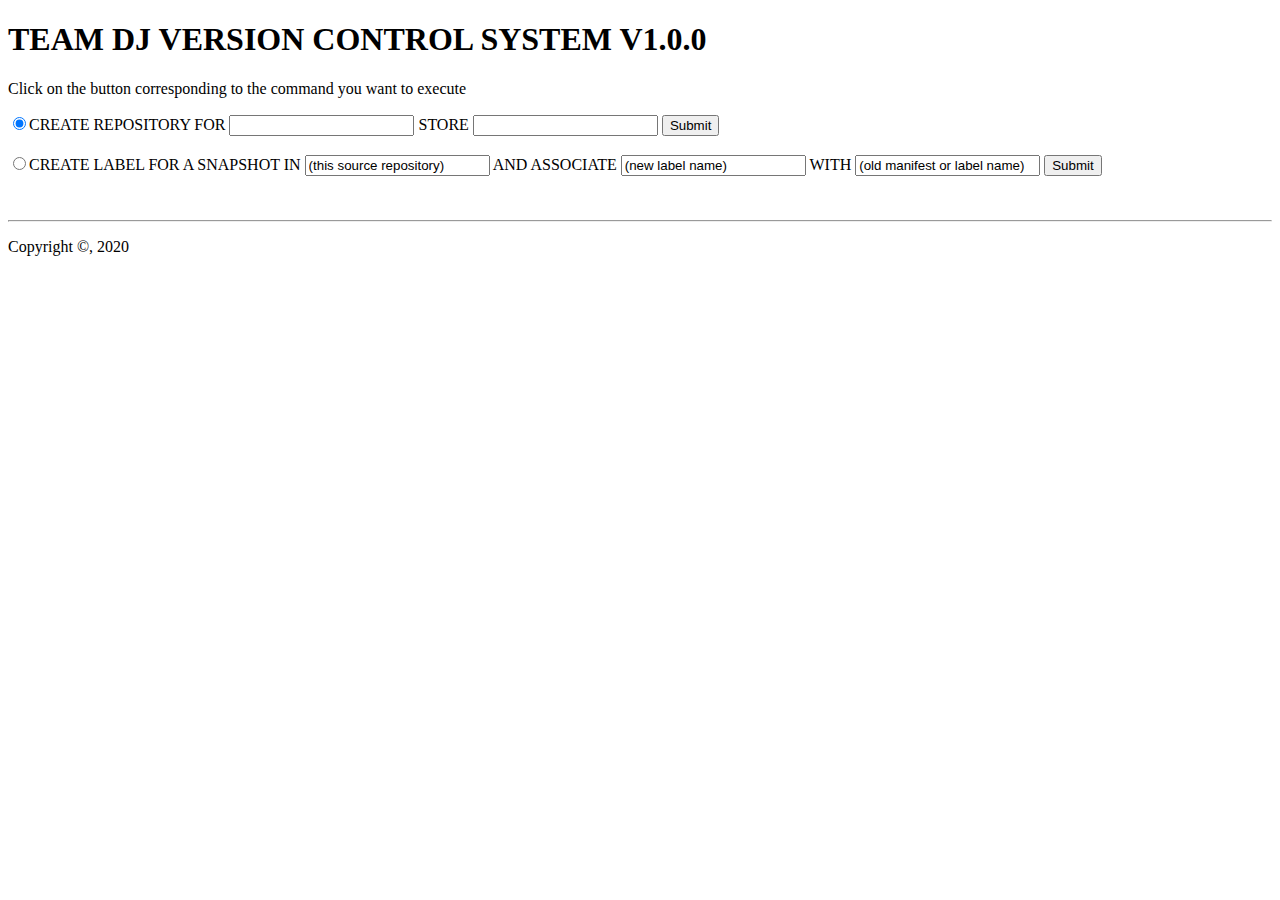
==== myExpressApp/viewsHTML/index.html @ cee7a07a "Label & List Commands Complete (Server Side)" ====
<!DOCTYPE html>
<html lang="en">
  <head>
    <title></title>
    <!-- <link rel="shortcut icon" href="favicon.ico" type="image/ico"> -->
    <!-- <link rel="stylesheet" href="./style.css"> -->
    <script src="https://code.jquery.com/jquery-3.4.1.min.js"></script>
  </head>
  <body>
    <h1>TEAM DJ VERSION CONTROL SYSTEM V1.0.0</h1>
    <p>Click on the button corresponding to the command you want to execute</p>
    <form name="input-screen" action="/get-form-text" method="GET">
      <radio> 
        <input type="radio" name="radioBtn" id="createRepo" value="" checked>CREATE REPOSITORY FOR   
        <input type="text" name="crCurrProjectDir" value="" checked>  STORE   
        <input type="text" name="crNewRepoDir" value="" checked>     
        <input type="submit" name="crSubmit" onclick = 'this.form.submit();'value="Submit"><br><br>
        <input type="radio" name="radioBtn"  id = "createLabel" value="">CREATE LABEL FOR A SNAPSHOT IN  
        <input type="text" name="clSourceProjectDir" value="(this source repository)">  AND ASSOCIATE  
        <input type="text" name="clNewLabelName" value="(new label name)">  WITH  
        <input type="text" name="clOldManifestName" value="(old manifest or label name)">  
        <input type="submit" name="clSubmit" onclick = 'this.form.submit();' value="Submit">
      </radio><br><br>
    </form><br>
    <hr>
    <footer>
      <p>Copyright &copy, 2020</p>
    </footer>
  </body>
</html>
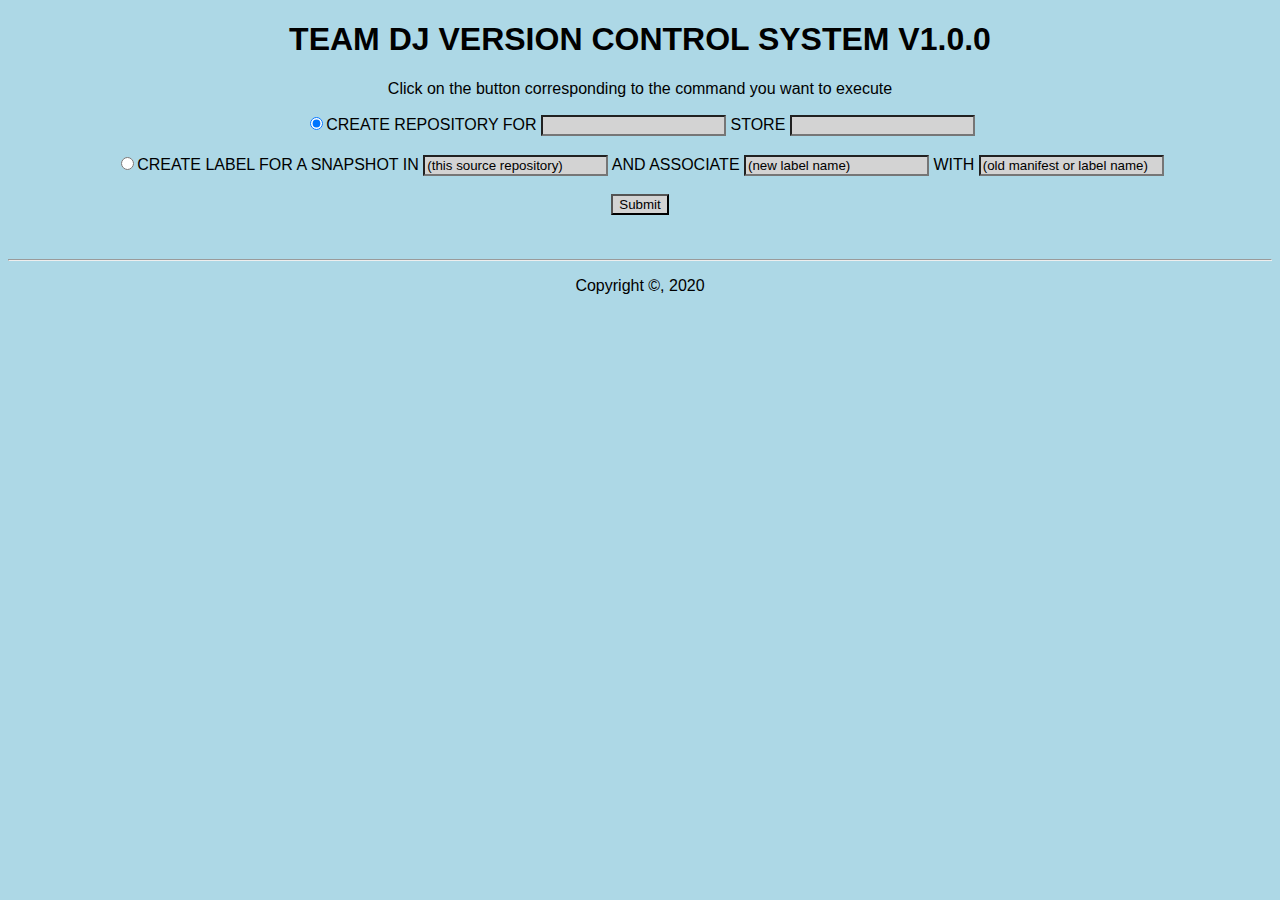
==== commit 6578bcaa: "Works for HTML" ====
--- a/myExpressApp/viewsHTML/index.html
+++ b/myExpressApp/viewsHTML/index.html
@@ -1,10 +1,19 @@
 <!DOCTYPE html>
 <html lang="en">
   <head>
-    <title></title>
+    <title>DGOAT'S VERSION CONTROL SYSTEM</title>
     <!-- <link rel="shortcut icon" href="favicon.ico" type="image/ico"> -->
-    <!-- <link rel="stylesheet" href="./style.css"> -->
+    <link rel="stylesheet" href="styles.css">
     <script src="https://code.jquery.com/jquery-3.4.1.min.js"></script>
+    <style>
+      body {
+        background-color: lightblue;
+      }
+      input {
+        /* background-color: lightblue; */
+        background-color: lightgray;
+      }
+    </style>
   </head>
   <body>
     <h1>TEAM DJ VERSION CONTROL SYSTEM V1.0.0</h1>
@@ -14,11 +23,12 @@
         <input type="radio" name="radioBtn" id="createRepo" value="" checked>CREATE REPOSITORY FOR   
         <input type="text" name="crCurrProjectDir" value="" checked>  STORE   
         <input type="text" name="crNewRepoDir" value="" checked>     
-        <input type="submit" name="crSubmit" onclick = 'this.form.submit();'value="Submit"><br><br>
+        <br><br>
         <input type="radio" name="radioBtn"  id = "createLabel" value="">CREATE LABEL FOR A SNAPSHOT IN  
         <input type="text" name="clSourceProjectDir" value="(this source repository)">  AND ASSOCIATE  
         <input type="text" name="clNewLabelName" value="(new label name)">  WITH  
         <input type="text" name="clOldManifestName" value="(old manifest or label name)">  
+        <br><br>
         <input type="submit" name="clSubmit" onclick = 'this.form.submit();' value="Submit">
       </radio><br><br>
     </form><br>
--- a/myExpressApp/viewsHTML/styles.css
+++ b/myExpressApp/viewsHTML/styles.css
@@ -0,0 +1,52 @@
+body {
+  text-align: center;
+  font-family: sans-serif;
+  background-color: darkred;
+}
+canvas {
+  background-color: black;
+
+  
+}
+
+.large-header {
+  position: relative;
+  width: 100%;
+  background: #111;
+  overflow: hidden;
+  background-size: cover;
+  background-position: center center;
+  z-index: 1;
+}
+
+.demo .large-header {
+  background-image: url("https://s3-us-west-2.amazonaws.com/s.cdpn.io/499416/demo-bg.jpg");
+}
+
+.main-title {
+  position: absolute;
+  margin: 0;
+  padding: 0;
+  color: #F9F1E9;
+  text-align: center;
+  top: 50%;
+  left: 50%;
+  -webkit-transform: translate3d(-50%, -50%, 0);
+  transform: translate3d(-50%, -50%, 0);
+}
+
+.demo .main-title {
+  text-transform: uppercase;
+  font-size: 4.2em;
+  letter-spacing: 0.1em;
+}
+
+.main-title .thin {
+  font-weight: 200;
+}
+
+@media only screen and (max-width: 768px) {
+  .demo .main-title {
+     font-size: 3em;
+  }
+}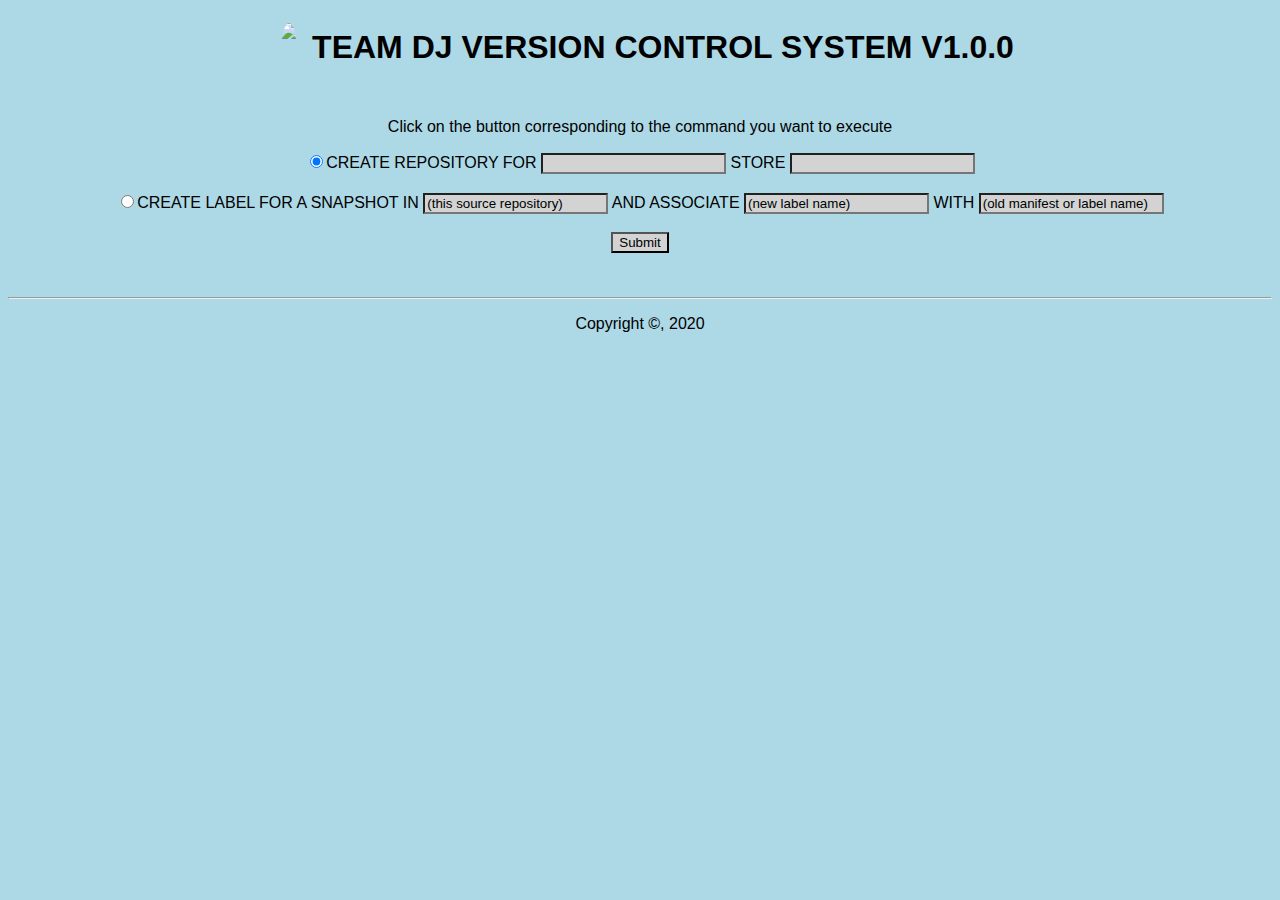
==== commit 623cdb1a: "Completed Check Out Command Server Side (PUG)" ====
--- a/myExpressApp/viewsHTML/index.html
+++ b/myExpressApp/viewsHTML/index.html
@@ -10,13 +10,23 @@
         background-color: lightblue;
       }
       input {
-        /* background-color: lightblue; */
         background-color: lightgray;
+      }
+      #logo {
+        float: left;
+        margin: 15px; 
+        height: 60px;
+        width: auto; 
+        border-radius: 50%; 
+        text-align: center;
       }
     </style>
   </head>
   <body>
-    <h1>TEAM DJ VERSION CONTROL SYSTEM V1.0.0</h1>
+    <div style= "display:inline-block">
+    <a href="#"><img id="logo" src="favicon.ico"></a>
+    <h1 style = "float: left; text-align: center;" >TEAM DJ VERSION CONTROL SYSTEM V1.0.0</h1>
+  </div>
     <p>Click on the button corresponding to the command you want to execute</p>
     <form name="input-screen" action="/get-form-text" method="GET">
       <radio> 
@@ -29,7 +39,12 @@
         <input type="text" name="clNewLabelName" value="(new label name)">  WITH  
         <input type="text" name="clOldManifestName" value="(old manifest or label name)">  
         <br><br>
-        <input type="submit" name="clSubmit" onclick = 'this.form.submit();' value="Submit">
+        <input type="submit" id= "submitBtn" name="clSubmit"  value="Submit">
+        <script>
+          $("#submitBtn").on('click', function(){
+            console.log("WHAT IT DO BAYBEEEE!");
+          });
+        </script>
       </radio><br><br>
     </form><br>
     <hr>
